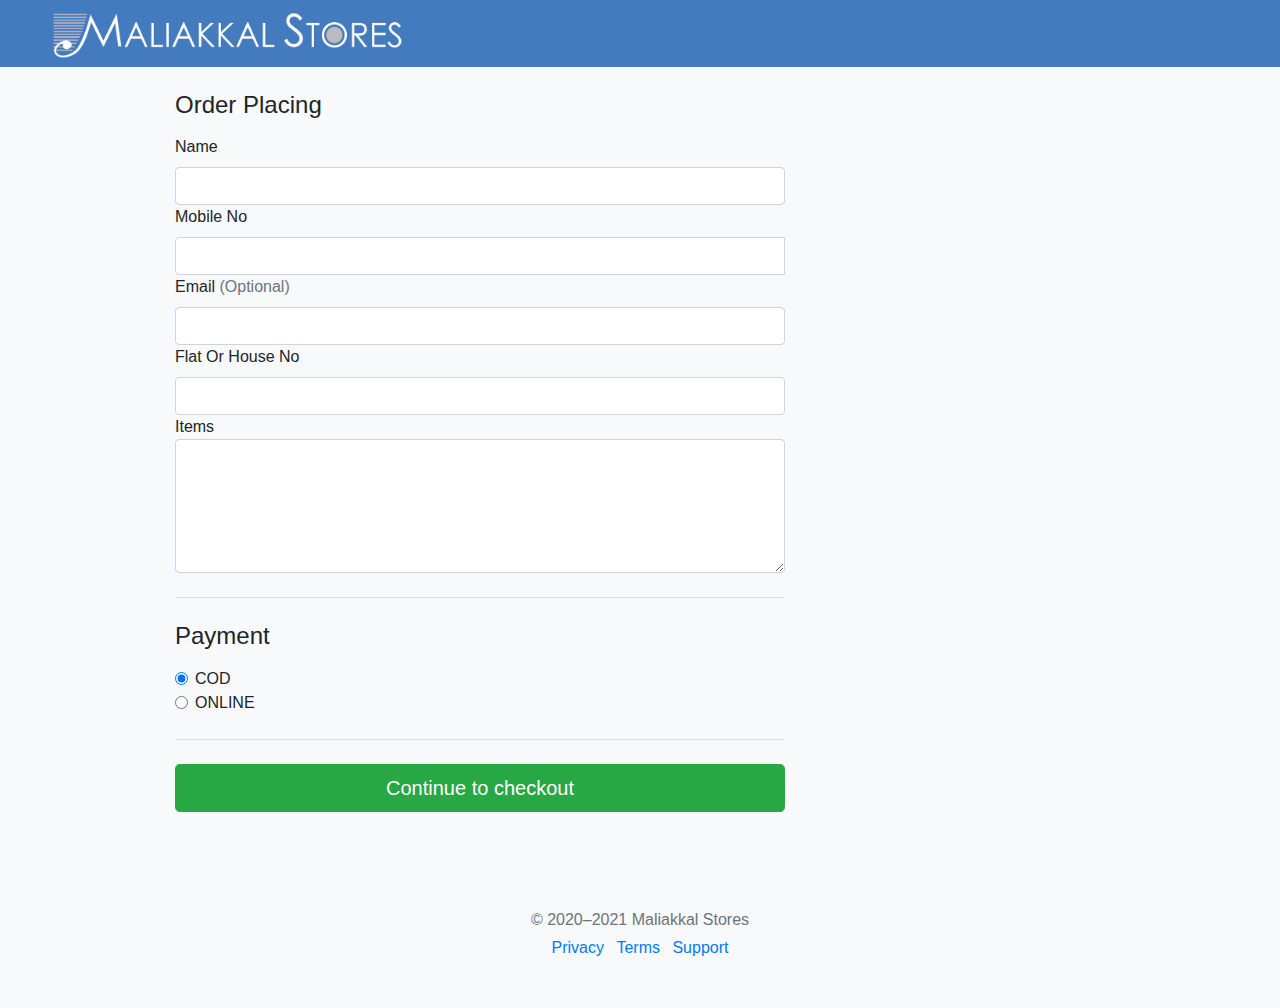
==== index.html @ 13b40a24 "first" ====
<!doctype html>
<html lang="en">
  <head>
    <meta charset="utf-8">
    <meta name="viewport" content="width=device-width, initial-scale=1">
    <meta name="description" content="">
    <meta name="author" content="Mark Otto, Jacob Thornton, and Bootstrap contributors">
    <meta name="generator" content="Hugo 0.83.1">
    <link rel="stylesheet" href="https://stackpath.bootstrapcdn.com/bootstrap/4.5.2/css/bootstrap.min.css" integrity="sha384-JcKb8q3iqJ61gNV9KGb8thSsNjpSL0n8PARn9HuZOnIxN0hoP+VmmDGMN5t9UJ0Z" crossorigin="anonymous">
    <script src="https://cdn.jsdelivr.net/npm/bootstrap@5.0.1/dist/js/bootstrap.bundle.min.js" integrity="sha384-gtEjrD/SeCtmISkJkNUaaKMoLD0//ElJ19smozuHV6z3Iehds+3Ulb9Bn9Plx0x4" crossorigin="anonymous"></script>
    <script src="https://cdn.jsdelivr.net/npm/@popperjs/core@2.9.2/dist/umd/popper.min.js" integrity="sha384-IQsoLXl5PILFhosVNubq5LC7Qb9DXgDA9i+tQ8Zj3iwWAwPtgFTxbJ8NT4GN1R8p" crossorigin="anonymous"></script>
    <script src="https://ajax.googleapis.com/ajax/libs/jquery/3.5.1/jquery.min.js"></script>
    <script src="https://cdn.jsdelivr.net/npm/bootstrap@5.0.1/dist/js/bootstrap.min.js" integrity="sha384-Atwg2Pkwv9vp0ygtn1JAojH0nYbwNJLPhwyoVbhoPwBhjQPR5VtM2+xf0Uwh9KtT" crossorigin="anonymous"></script>
    <title>Maliakkal Stores</title>

    <link rel="canonical" href="https://getbootstrap.com/docs/5.0/examples/checkout/">

    

    <!-- Bootstrap core CSS -->
<link href="../assets/dist/css/bootstrap.min.css" rel="stylesheet">

    <style>
      .bd-placeholder-img {
        font-size: 1.125rem;
        text-anchor: middle;
        -webkit-user-select: none;
        -moz-user-select: none;
        user-select: none;
      }

      @media (min-width: 768px) {
        .bd-placeholder-img-lg {
          font-size: 3.5rem;
        }
      }
    </style>

    
    <!-- Custom styles for this template -->
    <link href="form-validation.css" rel="stylesheet">
  </head>
  <body class="bg-light">

    <nav class="navbar navbar-expand-md navbar-dark bg-blue mb-4">
      <div class="container-fluid">
        <div class="header-img-container container-fluid">
          <img class="main-nav-image" src="logobig.jpeg" alt="" />
        </div>
  
        <div class="collapse navbar-collapse" id="navbarCollapse">
    
        </div>
      </div>
    </nav>
    
<div class="container">
  <main>
    

    <div class="row g-5">
      <div class="col-md-7 col-lg-8">
        <h4 class="mb-3">Order Placing</h4>
        <form class="needs-validation" novalidate id="submit-form">
          <div class="row g-3">
            <div class="col-12">
              <label for="firstName" class="form-label">Name</label>
              <input type="text" class="form-control" name="NAME" id="firstName" placeholder="" value="" required>
              <div class="invalid-feedback">
                Your name is required.
              </div>
            </div>

           

            <div class="col-12">
              <label for="username" class="form-label">Mobile No</label>
              <div class="input-group has-validation">
                <input type="number" class="form-control" id="" name="MOBILE NO" placeholder=" " required>
              <div class="invalid-feedback">
                  Your mobile no is required.
                </div>
              </div>
            </div>

            <div class="col-12">
              <label for="email" class="form-label">Email <span class="text-muted">(Optional)</span></label>
              <input type="email" class="form-control" id="email" name="EMAIL ID" placeholder="">
              <div class="invalid-feedback">
                Please enter a valid email address .
              </div>
            </div>

            <div class="col-12">
              <label for="address" class="form-label">Flat Or House No</label>
              <input type="text" class="form-control" id="address" placeholder="" name="ADDRESS" required>
              <div class="invalid-feedback">
                Please enter your address.
              </div>
            </div>

            <div class="col-12">Items</label>
              <textarea class="form-control" id="exampleFormControlTextarea1" rows="5" name="ITEMS" required></textarea>
              <div class="invalid-feedback">
                Please enter atleast one item .
              </div>
            </div>

          </div>

          <hr class="my-4"> 

          <h4 class="mb-3">Payment</h4>

          <div class="my-3">
            <div class="form-check">
              <input id="" name="PAYMENT METHOD" type="radio" value="COD" class="form-check-input" checked required>
              <label class="form-check-label" for="">COD</label>
            </div>
            <div class="form-check">
              <input id="" name="PAYMENT METHOD" type="radio" value="ONLINE" class="form-check-input" required>
              <label class="form-check-label" for="">ONLINE</label>
            </div>
           
          </div>

       

          <hr class="my-4">

          <button class="w-100 btn btn-success  btn-lg" type="submit">Continue to checkout</button>
        </form>
      </div>
    </>
  </main>

  <footer class="my-5 pt-5 text-muted text-center text-small">
    <p class="mb-1">&copy; 2020–2021 Maliakkal Stores</p>
    <ul class="list-inline">
      <li class="list-inline-item"><a href="#">Privacy</a></li>
      <li class="list-inline-item"><a href="#">Terms</a></li>
      <li class="list-inline-item"><a href="#">Support</a></li>
    </ul>
  </footer>
</div>


<script>
  $("#submit-form").submit((e)=>{
      e.preventDefault()
      $.ajax({
          url:"https://script.google.com/macros/s/AKfycbzMHZJR79H5w6oNGgyHRxiz8-6SGn4cP7i7QtVx/exec",
          data:$("#submit-form").serialize(),
          method:"post",
          success:function (response){
              alert("Order placed successfully")
              window.location.reload()
              // window.location.href="submit.html"
              
          },
          error:function (err){
              alert("Something Error")

          }
      })
  })
</script>


    <script src="../assets/dist/js/bootstrap.bundle.min.js"></script>

      <script src="form-validation.js"></script>
  </body>
</html>
---- form-validation.css ----
.container {
  max-width: 960px;
}
.main-nav-image{
  width: 365px;
  height: auto;
}
.bg-blue{
  background-color: #447bbe;
  
}

@media (max-width:412px)
{

  .main-nav-image{
      width: 250px;
  }
}
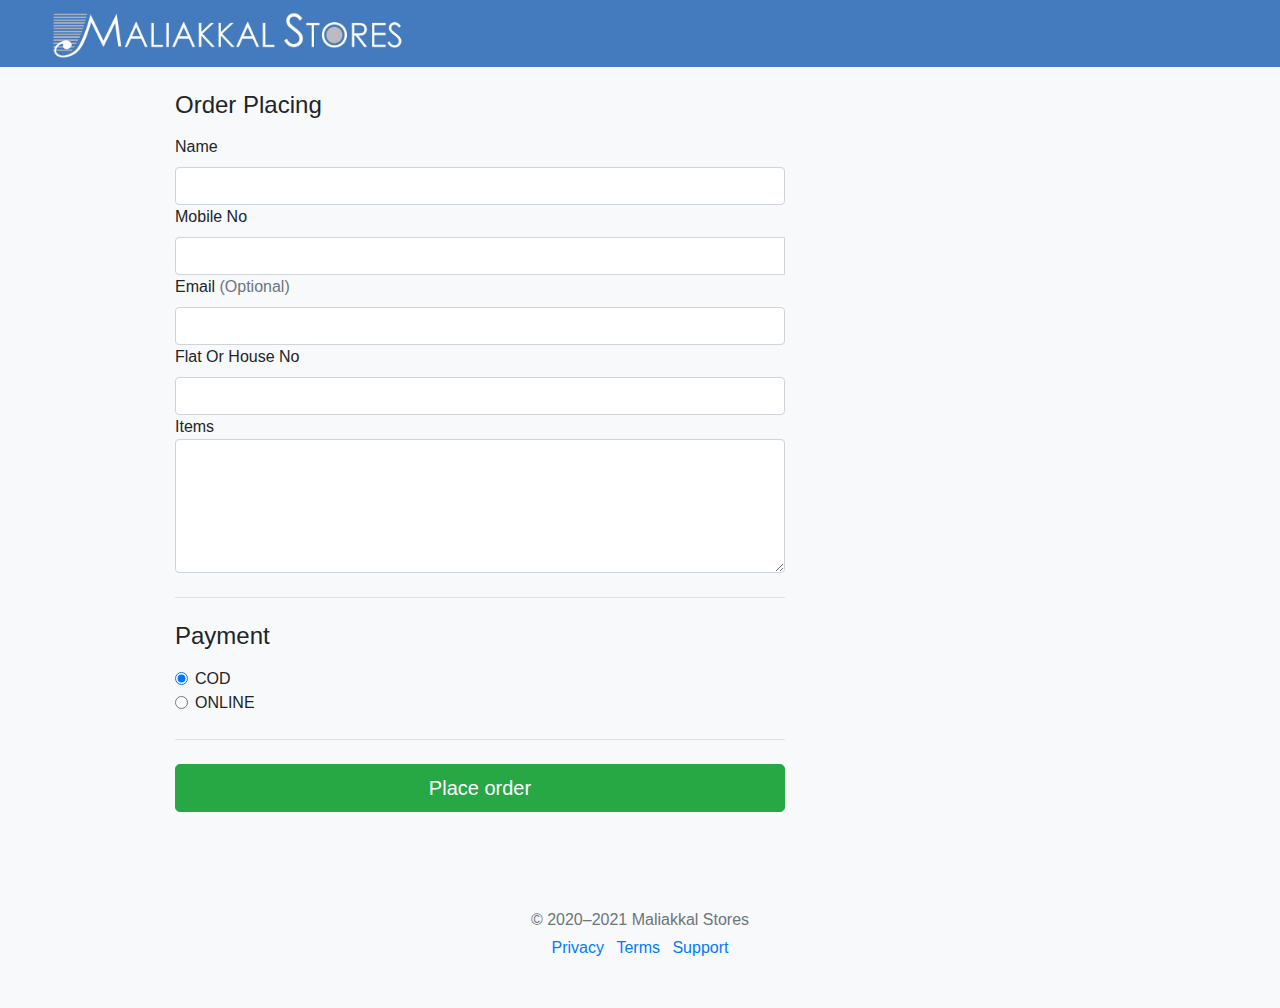
==== commit c1ded6ca: "multiple entries corrected" ====
--- a/index.html
+++ b/index.html
@@ -45,7 +45,7 @@
     <nav class="navbar navbar-expand-md navbar-dark bg-blue mb-4">
       <div class="container-fluid">
         <div class="header-img-container container-fluid">
-          <img class="main-nav-image" src="logobig.jpeg" alt="" />
+          <img class="main-nav-image " src="logobig.jpeg" alt="" />
         </div>
   
         <div class="collapse navbar-collapse" id="navbarCollapse">
@@ -128,7 +128,7 @@
 
           <hr class="my-4">
 
-          <button class="w-100 btn btn-success  btn-lg" type="submit">Continue to checkout</button>
+          <button id="submit" class="w-100 btn btn-success  btn-lg" type="submit">Place order</button>
         </form>
       </div>
     </>
@@ -146,16 +146,20 @@
 
 
 <script>
+
+
+
   $("#submit-form").submit((e)=>{
       e.preventDefault()
+      document.getElementById("submit").disabled = true;
       $.ajax({
           url:"https://script.google.com/macros/s/AKfycbzMHZJR79H5w6oNGgyHRxiz8-6SGn4cP7i7QtVx/exec",
           data:$("#submit-form").serialize(),
           method:"post",
           success:function (response){
-              alert("Order placed successfully")
-              window.location.reload()
-              // window.location.href="submit.html"
+              // alert("Order placed successfully")
+              document.getElementById("submit").disabled = false;
+              window.location.href="submit.html"
               
           },
           error:function (err){
